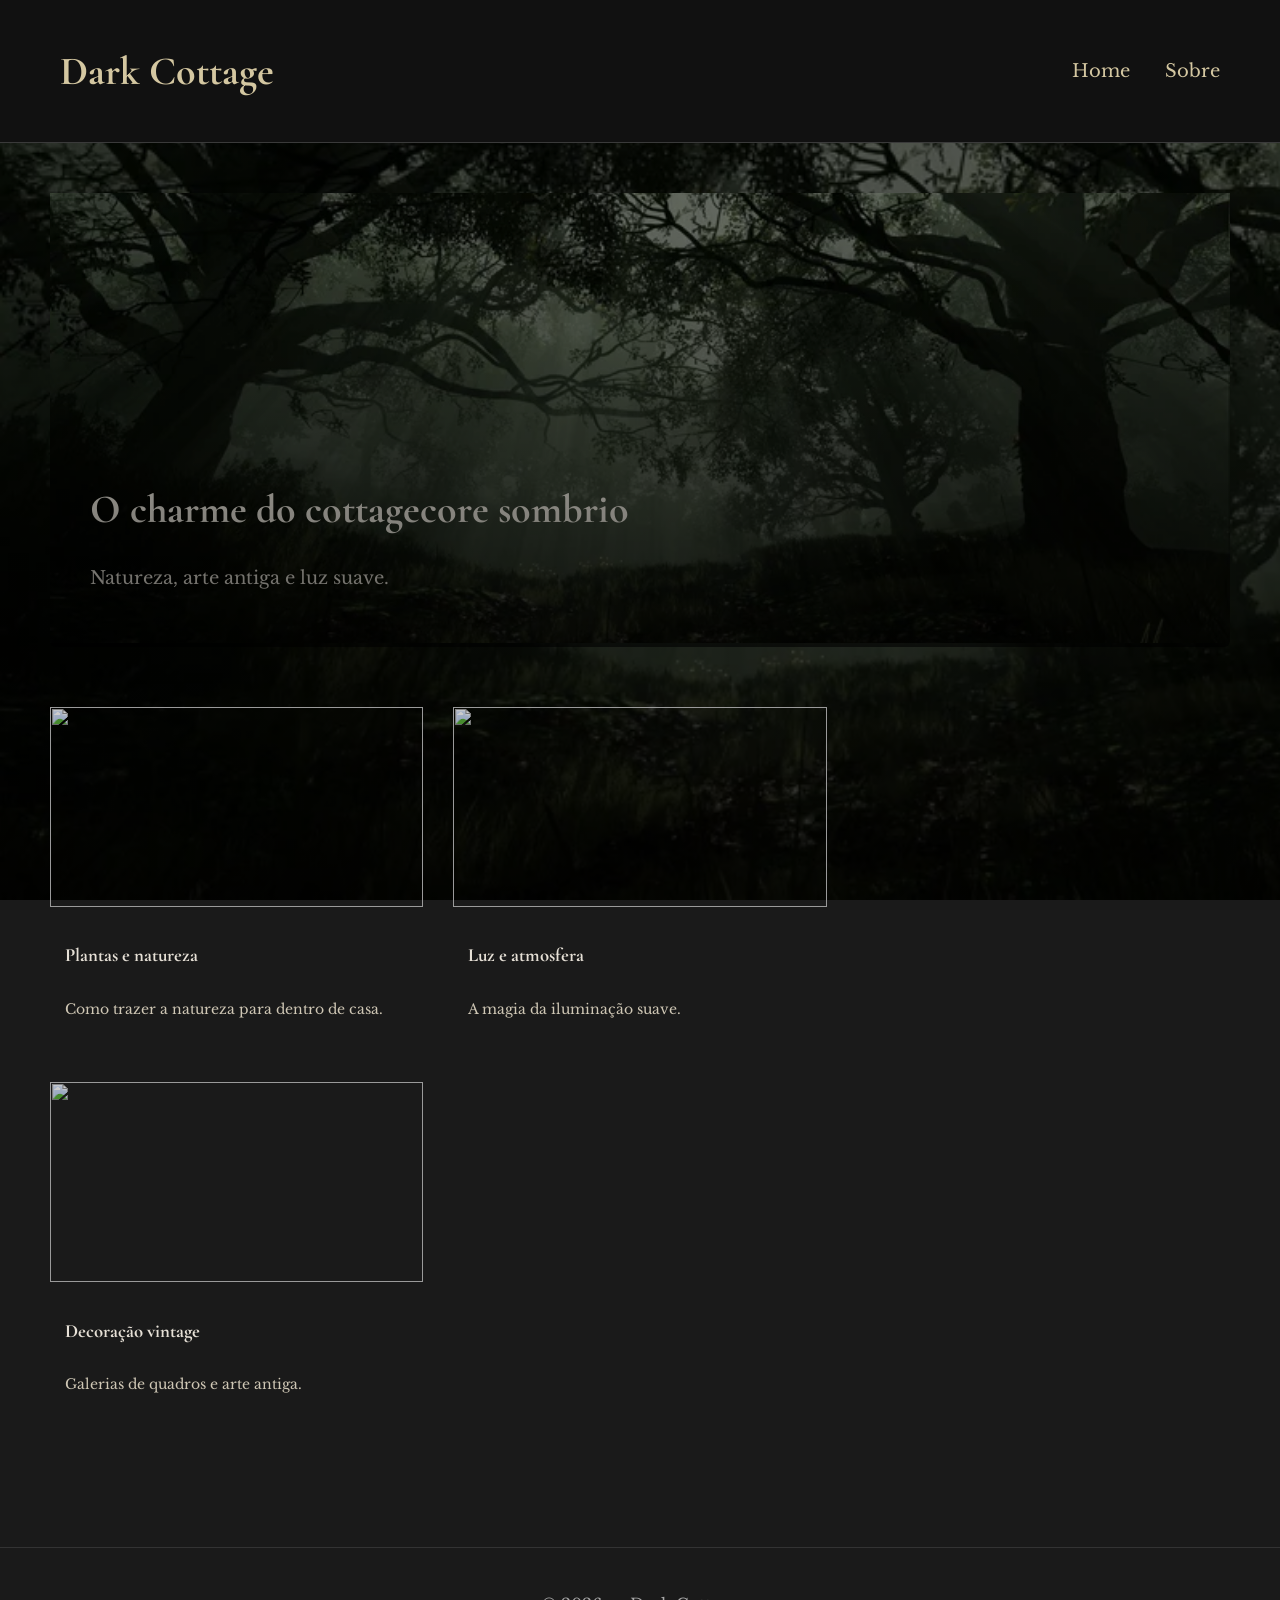
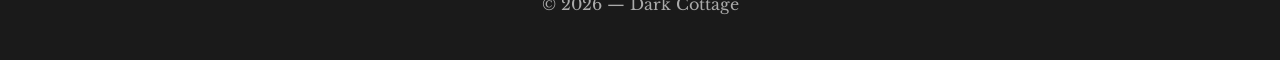
==== 05 - Blog/index.html @ 8184ef67 "Add files via upload" ====
<!DOCTYPE html>
<html lang="pt-br">

<head>
<meta charset="UTF-8">
<title>Dark Cottage Blog</title>
<link rel="stylesheet" href="style.css">

<link href="https://fonts.googleapis.com/css2?family=Cormorant+Garamond:wght@300;500&family=Libre+Baskerville&display=swap" rel="stylesheet">
</head>

<body>

<header>

<h1>Dark Cottage</h1>

<nav>
<a href="index.html">Home</a>
<a href="sobre.html">Sobre</a>
</nav>

</header>


<main>

<section class="post-principal">

<img src="imagens/floresta.jpg">

<div class="overlay">
<h2>O charme do cottagecore sombrio</h2>
<p>Natureza, arte antiga e luz suave.</p>
</div>
</section>

<section class="posts-menores">

<article class="post">
<img src="imagens/planta.jpg">
<h3>Plantas e natureza</h3>
<p>Como trazer a natureza para dentro de casa.</p>
</article>

<article class="post">
<img src="imagens/quadros.jpg">
<h3>Decoração vintage</h3>
<p>Galerias de quadros e arte antiga.</p>
</article>

<article class="post">
<img src="imagens/velas.jpg">
<h3>Luz e atmosfera</h3>
<p>A magia da iluminação suave.</p>
</article>

</section>

</main>


<footer>
<p>© 2026 — Dark Cottage</p>
</footer>

</body>
</html>
---- 05 - Blog/style.css ----
body{

background:#1a1a1a;
background-image:
linear-gradient(rgba(0,0,0,0.5), rgba(0,0,0,0.7)),
url("imagens/floresta.jpg");
background-size:cover;
background-attachment:fixed;
color:#e6e0d6;
margin:0;
font-family:'Libre Baskerville', serif;
}

header{
display:flex;
justify-content:space-between;
align-items:center;
padding:20px 60px;
background:#111;
border-bottom:1px solid #3a3a3a;
}

h1{
font-family:'Cormorant Garamond', serif;
font-size:40px;
color:#d4c7a1;
}

nav a{
position:relative;
}

nav a::after{
content:"";
position:absolute;
left:0;
bottom:-5px;
width:0;
height:1px;
background:#d4c7a1;
transition:0.3s;
}

nav a:hover::after{
width:100%;
}
nav a{
margin-left:30px;
text-decoration:none;
color:#d4c7a1;
font-size:18px;
}

nav a:hover{
color:#ffffff;
}

main{
padding:50px;
}

.post img{
width:100%;
height:200px;
object-fit:cover;
transition: transform 0.4s ease;
}

.post:hover img{
transform: scale(1.05);
}

.post-principal{
position:relative;
margin-bottom:60px;
}

.post-principal img{
width:100%;
height:450px;
object-fit:cover;
filter:brightness(65%);
}

.overlay{
position:absolute;
bottom:40px;
left:40px;
color:#f5f1e6;
}

.overlay h2{
font-size:40px;
font-family:'Cormorant Garamond', serif;
}

.overlay p{
font-size:18px;
}

.post-principal::after{
content:"";
position:absolute;
top:0;
left:0;
width:100%;
height:100%;
background:linear-gradient(
rgba(0,0,0,0.1),
rgba(0,0,0,0.6)
);
border-radius:6px;
}

.texto-principal h2{
font-family:'Cormorant Garamond', serif;
font-size:36px;
margin-bottom:15px;
}

.posts-menores{
column-count:3;
column-gap:30px;
}

.post{
display:inline-block;
width:100%;
margin-bottom:30px;
}

.post img{
width:100%;
height:200px;
object-fit:cover;
filter:brightness(80%);
}

.post h3{
padding:15px;
font-family:'Cormorant Garamond', serif;
}

.post p{
padding:0 15px 20px 15px;
font-size:14px;
color:#cfc7b5;
}

footer{
text-align:center;
padding:30px;
margin-top:40px;
border-top:1px solid #333;
color:#aaa;
}

.sobre{
max-width:700px;
margin:auto;
padding:60px;
line-height:1.7;
}

body::before{
content:"";
position:fixed;
top:0;
left:0;
width:100%;
height:100%;
background-image:url("imagens/folhas.png");
opacity:0.05;
pointer-events:none;
}
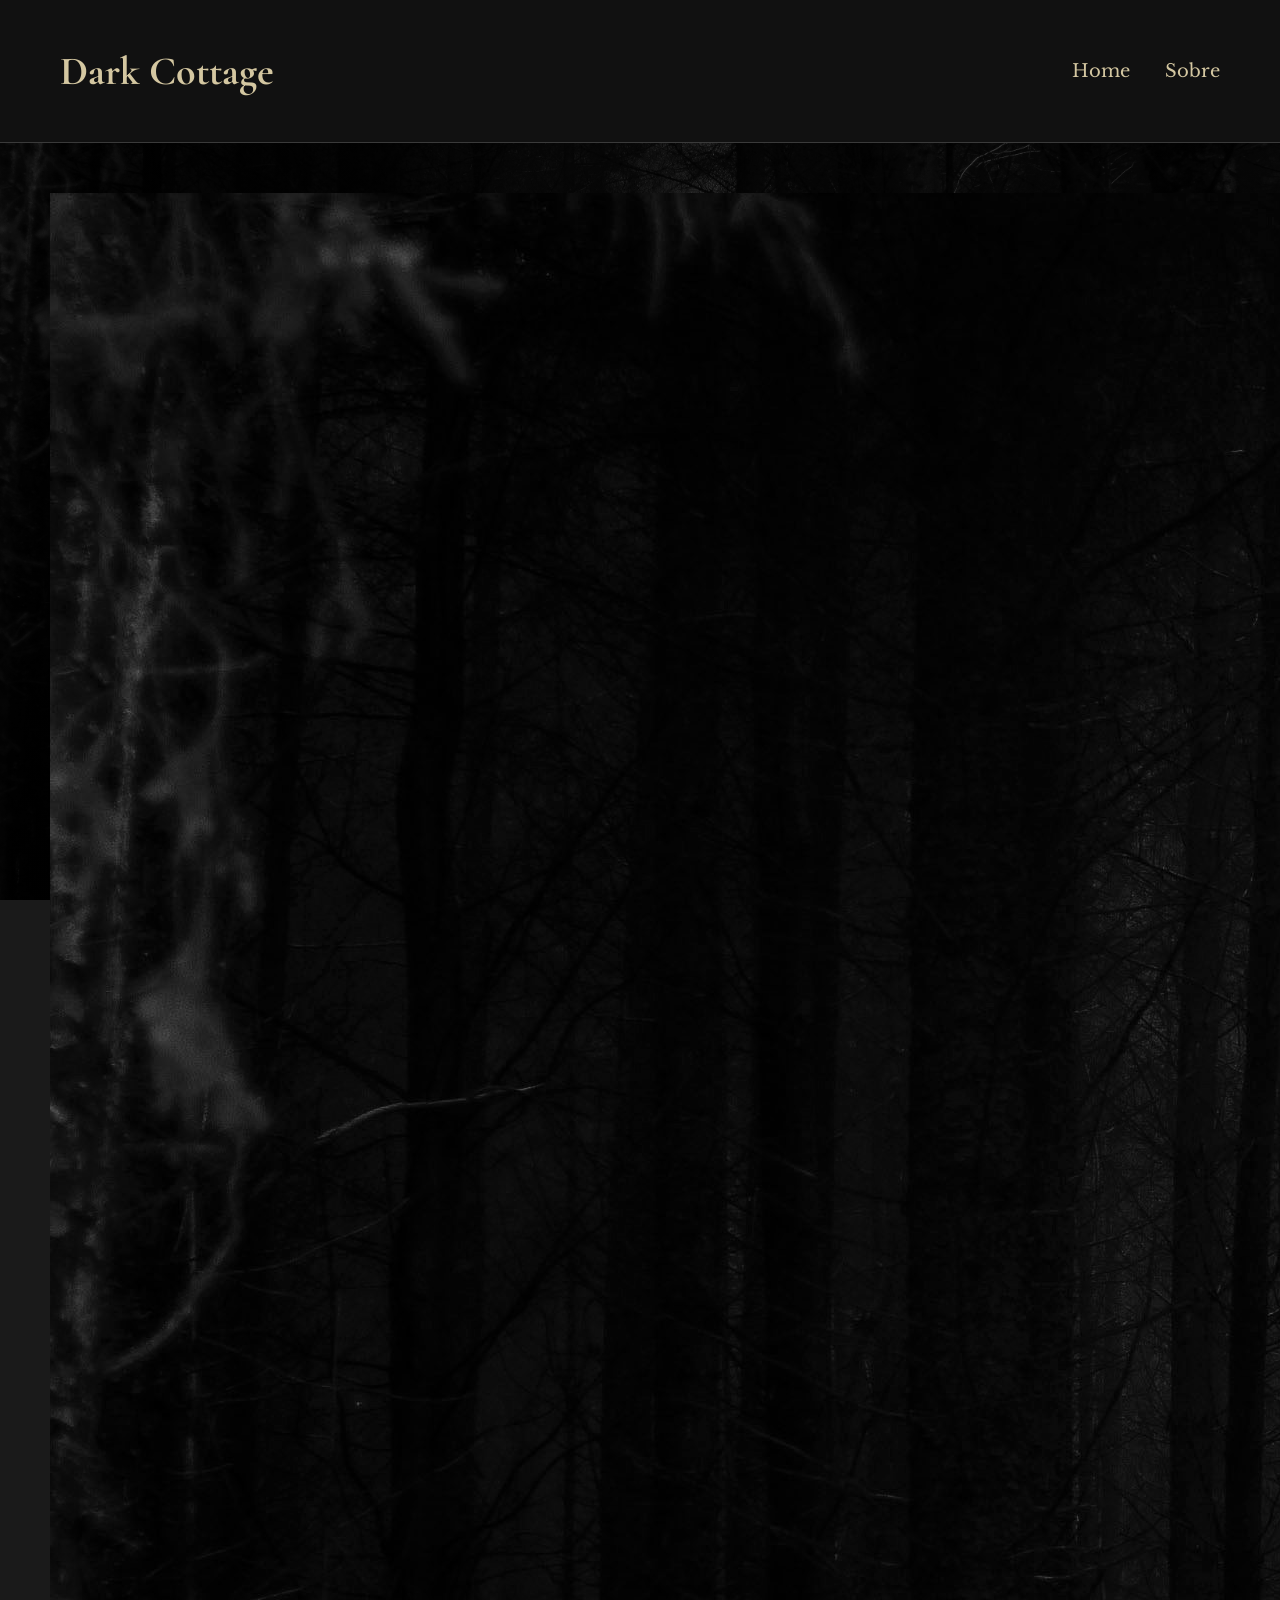
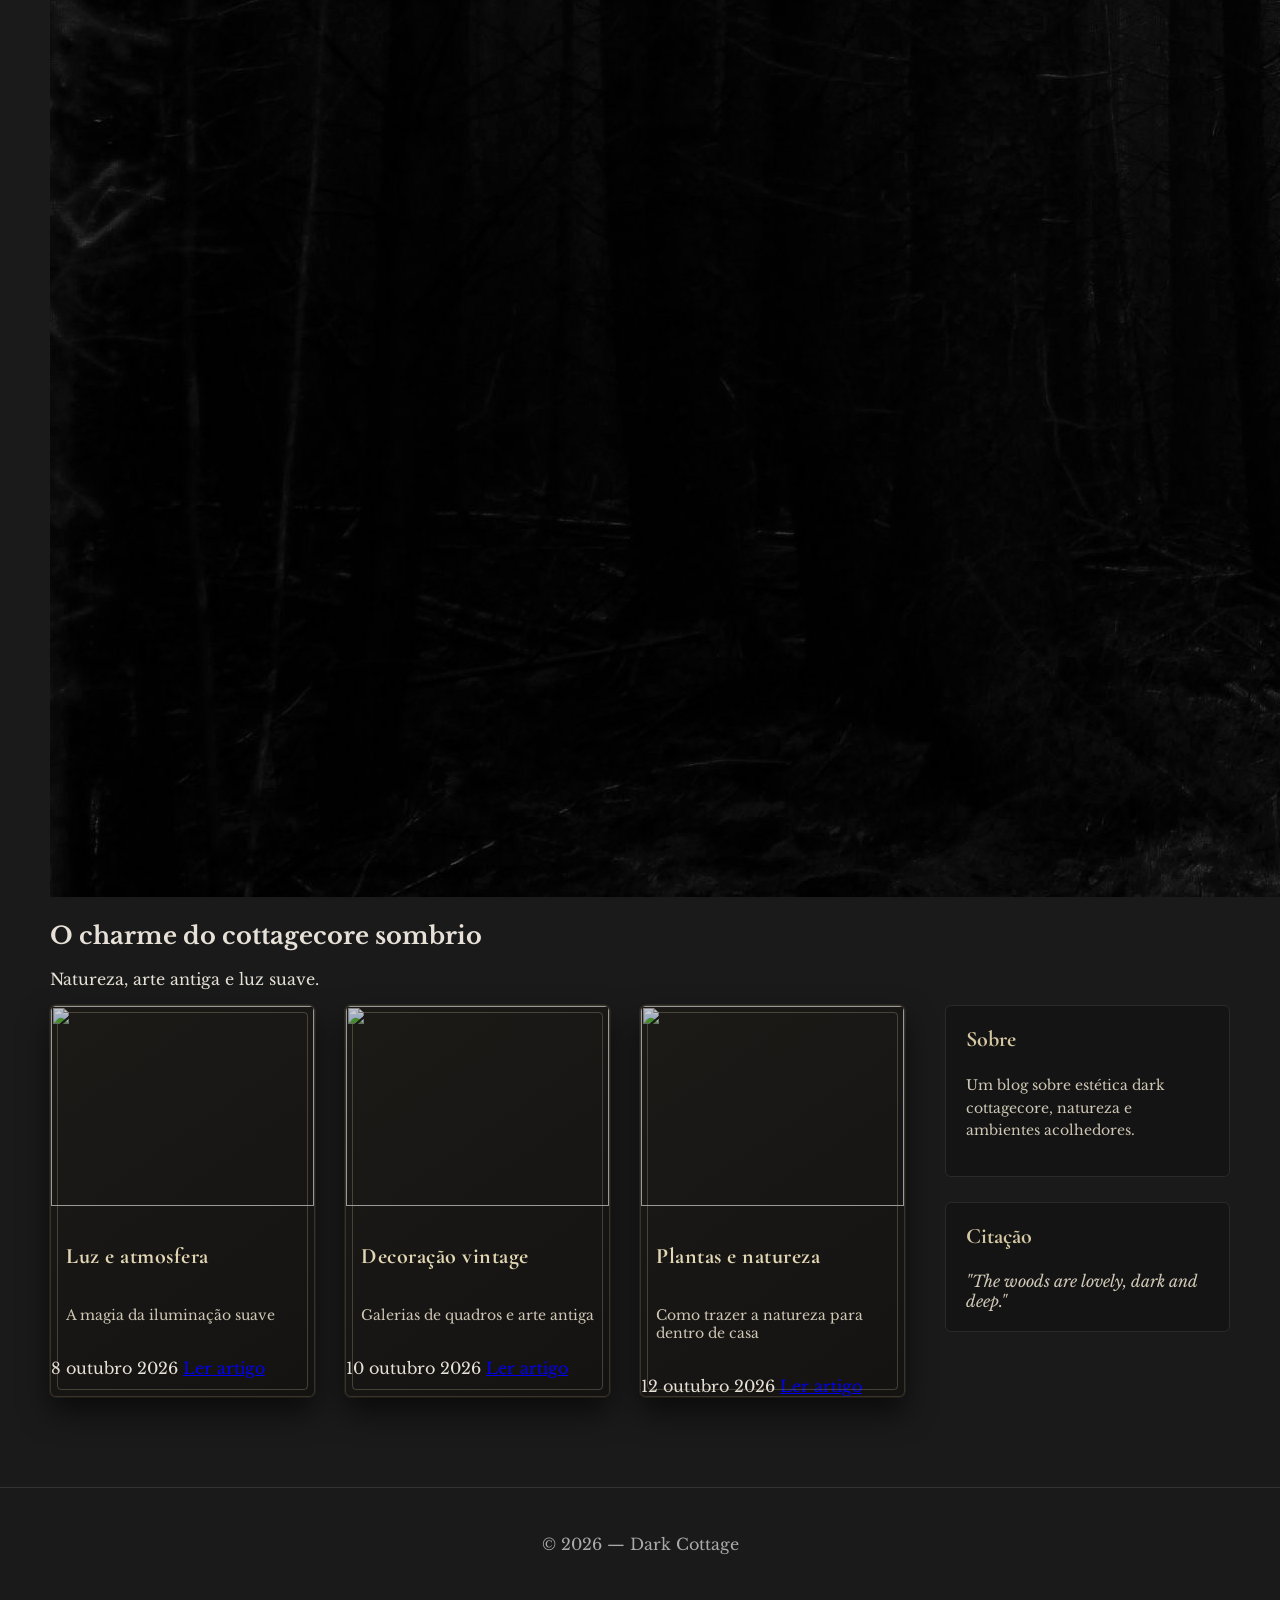
==== commit e4bc8ea4: "Add files via upload" ====
--- a/05 - Blog/index.html
+++ b/05 - Blog/index.html
@@ -2,16 +2,20 @@
 <html lang="pt-br">
 
 <head>
+
 <meta charset="UTF-8">
-<title>Dark Cottage Blog</title>
+
+<title>Dark Cottage</title>
+
 <link rel="stylesheet" href="style.css">
 
 <link href="https://fonts.googleapis.com/css2?family=Cormorant+Garamond:wght@300;500&family=Libre+Baskerville&display=swap" rel="stylesheet">
+
 </head>
 
 <body>
 
-<header>
+<header class="site-header">
 
 <h1>Dark Cottage</h1>
 
@@ -23,46 +27,69 @@
 </header>
 
 
-<main>
+<main class="container">
 
-<section class="post-principal">
+<section class="hero">
 
 <img src="imagens/floresta.jpg">
 
-<div class="overlay">
+<div class="hero-text">
+
 <h2>O charme do cottagecore sombrio</h2>
+
 <p>Natureza, arte antiga e luz suave.</p>
+
 </div>
+
 </section>
 
-<section class="posts-menores">
 
-<article class="post">
-<img src="imagens/planta.jpg">
-<h3>Plantas e natureza</h3>
-<p>Como trazer a natureza para dentro de casa.</p>
-</article>
+<div class="content-layout">
 
-<article class="post">
-<img src="imagens/quadros.jpg">
-<h3>Decoração vintage</h3>
-<p>Galerias de quadros e arte antiga.</p>
-</article>
-
-<article class="post">
-<img src="imagens/velas.jpg">
-<h3>Luz e atmosfera</h3>
-<p>A magia da iluminação suave.</p>
-</article>
+<section class="posts" id="posts-container">
 
 </section>
+
+
+<aside class="sidebar">
+
+<div class="widget">
+
+<h3>Sobre</h3>
+
+<p>
+Um blog sobre estética dark cottagecore,
+natureza e ambientes acolhedores.
+</p>
+
+</div>
+
+
+<div class="widget">
+
+<h3>Citação</h3>
+
+<blockquote>
+"The woods are lovely, dark and deep."
+</blockquote>
+
+</div>
+
+</aside>
+
+</div>
 
 </main>
 
 
 <footer>
+
 <p>© 2026 — Dark Cottage</p>
+
 </footer>
 
+<script src="script.js"></script>
+
 </body>
+
 </html>
--- a/05 - Blog/style.css
+++ b/05 - Blog/style.css
@@ -11,7 +11,7 @@
 font-family:'Libre Baskerville', serif;
 }
 
-header{
+.site-header{
 display:flex;
 justify-content:space-between;
 align-items:center;
@@ -28,6 +28,10 @@
 
 nav a{
 position:relative;
+margin-left:30px;
+text-decoration:none;
+color:#d4c7a1;
+font-size:18px;
 }
 
 nav a::after{
@@ -41,28 +45,23 @@
 transition:0.3s;
 }
 
-nav a:hover::after{
-width:100%;
-}
-nav a{
-margin-left:30px;
-text-decoration:none;
-color:#d4c7a1;
-font-size:18px;
-}
-
 nav a:hover{
 color:#ffffff;
 }
 
+nav a:hover::after{
+width:100%;
+}
+
 main{
 padding:50px;
 }
 
 .post img{
 width:100%;
-height:200px;
+height:220px;
 object-fit:cover;
+display:block;
 transition: transform 0.4s ease;
 }
 
@@ -77,9 +76,10 @@
 
 .post-principal img{
 width:100%;
-height:450px;
+height: 260px;
 object-fit:cover;
-filter:brightness(65%);
+display:block;
+border-radius:6px;
 }
 
 .overlay{
@@ -124,9 +124,38 @@
 }
 
 .post{
-display:inline-block;
-width:100%;
-margin-bottom:30px;
+background:linear-gradient(
+145deg,
+#1b1a17,
+#141312
+);
+border:1px solid #3a3428;
+border-radius:6px;
+overflow:hidden;
+position:relative;
+box-shadow:
+0 0 0 1px rgba(212,199,161,0.08),
+0 15px 30px rgba(0,0,0,0.6);
+transition:transform 0.3s, box-shadow 0.3s;
+}
+
+.post::before{
+content:"";
+position:absolute;
+top:6px;
+left:6px;
+right:6px;
+bottom:6px;
+border:1px solid rgba(212,199,161,0.25);
+pointer-events:none;
+border-radius:4px;
+}
+
+.post:hover{
+transform:translateY(-6px);
+box-shadow:
+0 0 0 1px rgba(212,199,161,0.15),
+0 20px 40px rgba(0,0,0,0.8);
 }
 
 .post img{
@@ -139,6 +168,9 @@
 .post h3{
 padding:15px;
 font-family:'Cormorant Garamond', serif;
+font-size:22px;
+color:#e2d7b5;
+letter-spacing:0.5px;
 }
 
 .post p{
@@ -172,4 +204,69 @@
 background-image:url("imagens/folhas.png");
 opacity:0.05;
 pointer-events:none;
+}
+
+/* ======================
+LAYOUT PRINCIPAL
+====================== */
+
+.content-layout{
+display:grid;
+grid-template-columns:3fr 1fr;
+gap:40px;
+align-items:start;
+}
+
+/* ======================
+SIDEBAR
+====================== */
+
+.sidebar{
+display:flex;
+flex-direction:column;
+gap:25px;
+}
+
+.widget{
+background:#141414;
+border:1px solid #2a2a2a;
+padding:20px;
+border-radius:6px;
+}
+
+.widget h3{
+margin-top:0;
+font-family:'Cormorant Garamond', serif;
+color:#d4c7a1;
+font-size:22px;
+}
+
+.widget p{
+font-size:14px;
+color:#cfc7b5;
+line-height:1.6;
+}
+
+.widget blockquote{
+margin:0;
+font-style:italic;
+color:#cfc7b5;
+}
+
+/* ======================
+LAYOUT POSTS
+====================== */
+
+.posts{
+display:grid;
+grid-template-columns:repeat(3, 1fr);
+gap:30px;
+}
+
+@media (max-width:900px){
+
+.posts{
+grid-template-columns:1fr;
+}
+
 }
